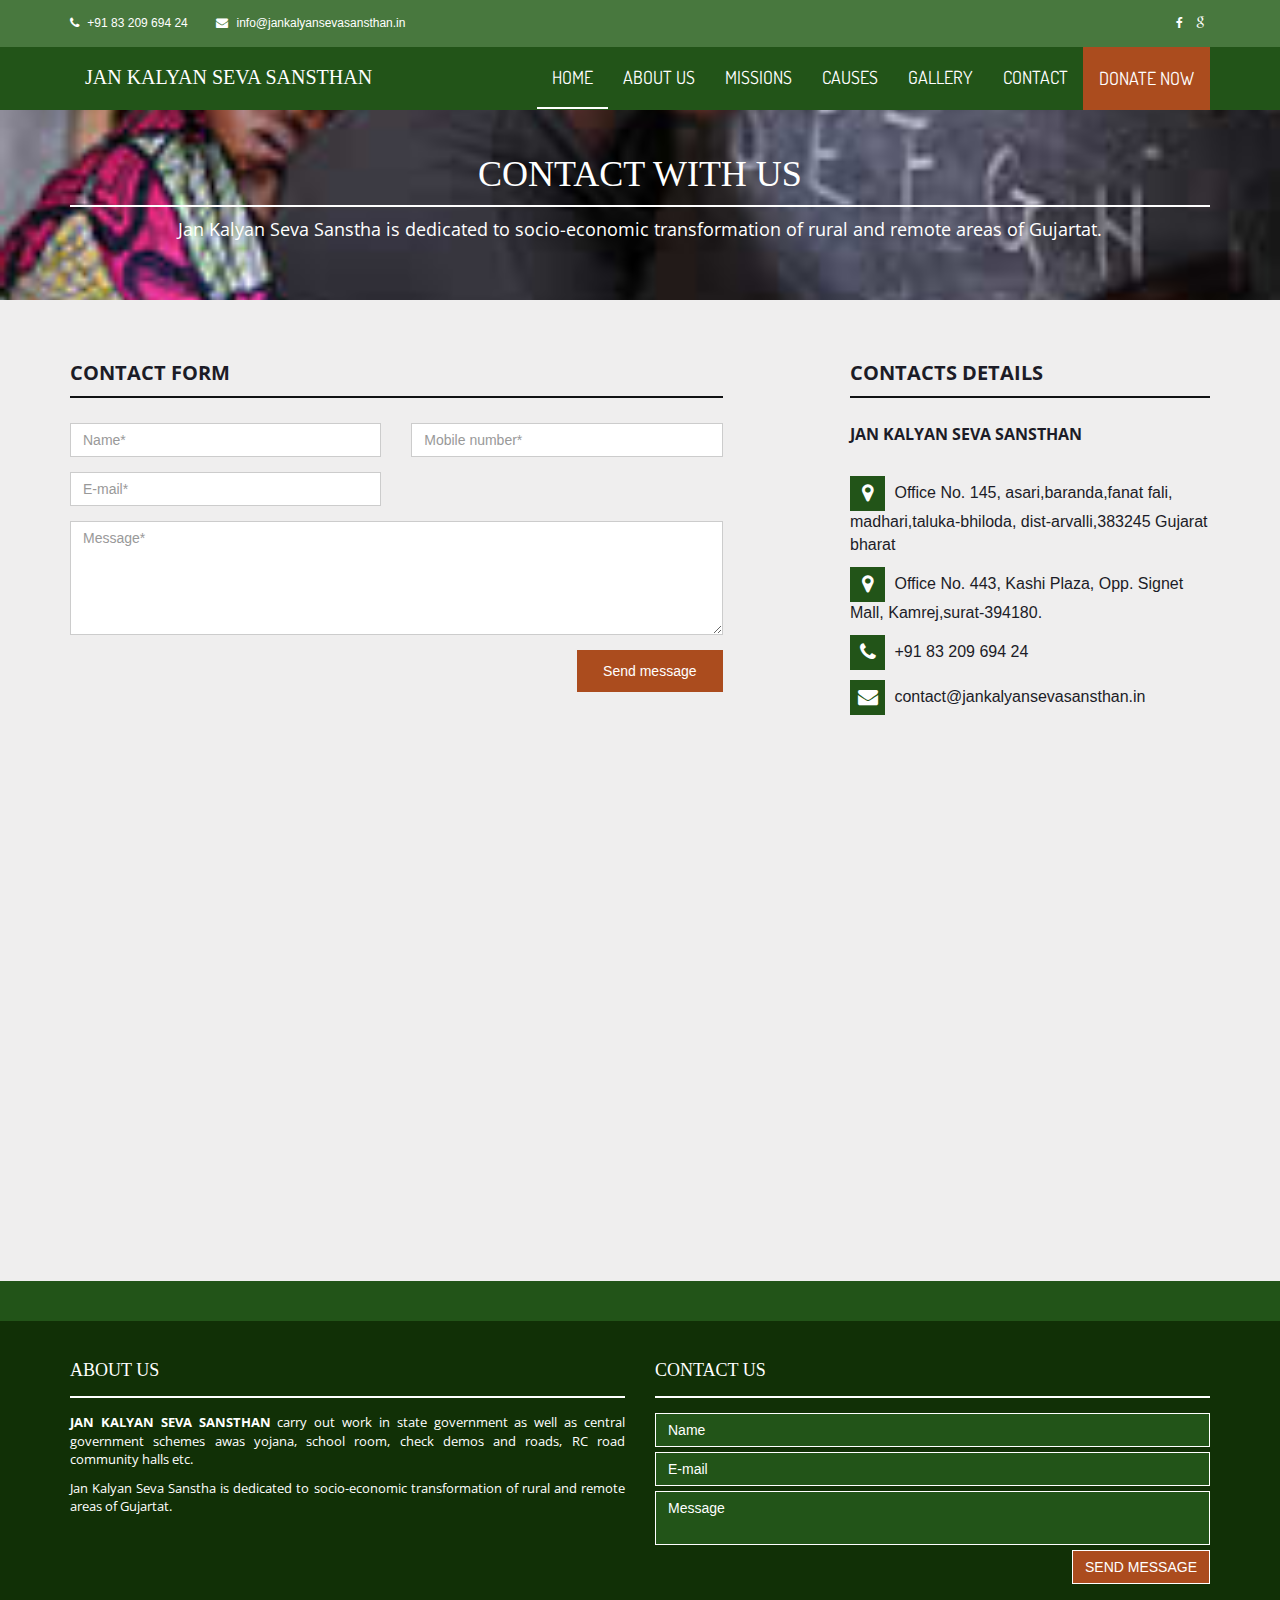
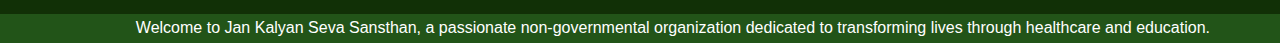
==== contact.html @ 58666629 "initital commit" ====
<!DOCTYPE html>
<html class="no-js">

<head>
  <meta charset="utf-8">
  <title>Contact | jankalyansevasansthan</title>
  <meta name="description" content="">
  <meta name="viewport" content="width=device-width, initial-scale=1">

  <!-- Fonts -->
  <link href='http://fonts.googleapis.com/css?family=Open+Sans:400,300,700' rel='stylesheet' type='text/css'>
  <link href='http://fonts.googleapis.com/css?family=Dosis:400,700' rel='stylesheet' type='text/css'>

  <!-- Bootsrap -->
  <link rel="stylesheet" href="assets/css/bootstrap.min.css">

  <!-- Font awesome -->
  <link rel="stylesheet" href="assets/css/font-awesome.min.css">

  <!-- Template main Css -->
  <link rel="stylesheet" href="assets/css/style.css">

  <!-- Modernizr -->
  <script src="assets/js/modernizr-2.6.2.min.js"></script>

  <style>
    .title {
      background-color: rgb(0, 0, 0);
      width: 100%;
      padding: 10px;
      margin: 20px;
      font-size: 40px;
      color: #fff;
      text-align: center;
      height: 110px;
    }
  </style>
</head>

<body>
  <!-- NAVBAR
    ================================================== -->

  <header class="main-header">
    <nav class="navbar navbar-static-top">
      <div class="navbar-top">
        <div class="container">
          <div class="row">
            <div class="col-sm-6 col-xs-12">
              <ul class="list-unstyled list-inline header-contact">
                <li> <i class="fa fa-phone"></i> <a href="tel:">+91 83 209 694 24 </a> </li>
                <li> <i class="fa fa-envelope"></i> <a
                    href="mailto:contact@sadaka.org">info@jankalyansevasansthan.in</a> </li>
              </ul> <!-- /.header-contact  -->
            </div>
            <div class="col-sm-6 col-xs-12 text-right">
              <ul class="list-unstyled list-inline header-social">
                <li> <a href="#" target="_blank"> <i class="fa fa-facebook"></i> </a> </li>
                <li> <a href="#" target="_blank"> <i class="fa fa-google"></i> </a> </li>
              </ul> <!-- /.header-social  -->
            </div>
          </div>
        </div>
      </div>
      <div class="navbar-main">
        <div class="container">
          <div class="navbar-header">
            <button type="button" class="navbar-toggle collapsed" data-toggle="collapse" data-target="#navbar"
              aria-expanded="false" aria-controls="navbar">
              <span class="sr-only">Toggle navigation</span>
              <span class="icon-bar"></span>
              <span class="icon-bar"></span>
              <span class="icon-bar"></span>
            </button>
            <a class="navbar-brand" href="index.html">Jan Kalyan Seva
              Sansthan</a>
          </div>
          <div id="navbar" class="navbar-collapse collapse pull-right">
            <ul class="nav navbar-nav">
              <li><a class="is-active" href="index.html">HOME</a></li>
              <li><a href="about.html">ABOUT US</a></li>
              <li><a href="motive.html">MISSIONS</a>
                <!-- <li><a href="programme.html">PROGRAMME</a> -->
              <li class="has-child"><a href="#">CAUSES</a>
                <ul class="submenu">
                  <li class="submenu-item"><a href="causes.html">Causes list </a></li>
                  <li class="submenu-item"><a href="causes-single.html">Single cause </a></li>
                  <!-- <li class="submenu-item"><a href="causes-single.html">Single cause </a></li>
                      <li class="submenu-item"><a href="causes-single.html">Single cause </a></li> -->
                </ul>
              </li>
              <li><a href="gallery.html">GALLERY</a></li>
              <li><a href="contact.html">CONTACT</a></li>
              <li><a href="donation.html" class="btn btn-primary"> DONATE NOW </a></li>
            </ul>
          </div> <!-- /#navbar -->
        </div> <!-- /.container -->
      </div> <!-- /.navbar-main -->
    </nav>
  </header>
  <!-- /. main-header -->
  <div class="page-heading text-center">
    <div class="container zoomIn animated">
      <h1 class="page-title">CONTACT WITH US <span class="title-under"></span></h1>
      <p class="page-description">
        Jan Kalyan Seva Sanstha is dedicated to socio-economic transformation of rural and remote areas of
        Gujartat.
      </p>
    </div>
  </div>
  <div class="main-container fadeIn animated">
    <div class="container">
      <div class="row">
        <div class="col-md-7 col-sm-12 col-form">
          <h2 class="title-style-2">CONTACT FORM <span class="title-under"></span></h2>
          <form action="php/mail.php" class="contact-form ajax-form">
            <div class="row">
              <div class="form-group col-md-6">
                <input type="text" name="name" class="form-control" placeholder="Name*" required>
              </div>
              <div class="form-group col-md-6">
                <input type="number" name="mobileno" class="form-control" placeholder="Mobile number*" required>
              </div>
              <div class="form-group col-md-6">
                <input type="email" name="email" class="form-control" placeholder="E-mail*" required>
              </div>
            </div>
            <div class="form-group">
              <textarea name="message" rows="5" class="form-control" placeholder="Message*" required></textarea>
            </div>

            <div class="form-group alerts">
              <div class="alert alert-success" role="alert">
              </div>
              <div class="alert alert-danger" role="alert">
              </div>
            </div>
            <div class="form-group">
              <button type="submit" class="btn btn-primary pull-right">Send message</button>
            </div>
            <div class="clearfix"></div>
          </form>
        </div>
        <div class="col-md-4 col-md-offset-1 col-contact">
          <h2 class="title-style-2">CONTACTS DETAILS <span class="title-under"></span></h2>
          <p>
            <b>JAN KALYAN SEVA SANSTHAN</b>
          </p>
          <div class="contact-items">
            <ul class="list-unstyled contact-items-list">
              <li class="contact-item"> <span class="contact-icon"> <i class="fa fa-map-marker"></i></span> Office No.
                145, asari,baranda,fanat fali,
                madhari,taluka-bhiloda, dist-arvalli,383245 Gujarat bharat</li>
                <li class="contact-item"> <span class="contact-icon"> <i class="fa fa-map-marker"></i></span> Office No.
                  443, Kashi Plaza, Opp. Signet Mall, Kamrej,surat-394180.</li>
              <li class="contact-item"> <span class="contact-icon"> <i class="fa fa-phone"></i></span> +91 83 209 694 24
              </li>
              <li class="contact-item"> <span class="contact-icon"> <i class="fa fa-envelope"></i></span>
                contact@jankalyansevasansthan.in</li>
            </ul>
          </div>
        </div>
      </div> <!-- /.row -->
    </div>
  </div>
  <div class="main-container fadeIn animated">
    <div class="container">
      <div class="row">
        <div class="col-md-12 col-sm-12 col-form">
          <iframe src="https://www.google.com/maps/embed?pb=!1m18!1m12!1m3!1d3717.9311976031463!2d72.96081617526336!3d21.274190880437278!2m3!1f0!2f0!3f0!3m2!1i1024!2i768!4f13.1!3m3!1m2!1s0x3be04764708291a1%3A0x9cdeeeed72190423!2sKashi%20Plaza!5e0!3m2!1sen!2sin!4v1727938846325!5m2!1sen!2sin" width="100%" height="450" style="border:0;" allowfullscreen="" loading="lazy" referrerpolicy="no-referrer-when-downgrade"></iframe>
        </div>
      </div> <!-- /.row -->
    </div>
  </div>
  <!-- Contact Map Area -->
  <footer class="main-footer">
    <div class="footer-top">
    </div>
    <div class="footer-main">
      <div class="container">
        <div class="row">
          <div class="col-md-6">
            <div class="footer-col">
              <h4 class="footer-title">About us <span class="title-under"></span></h4>
              <div class="footer-content">
                <p>
                  <strong>JAN KALYAN SEVA SANSTHAN</strong> carry out work in state government as well as central
                  government
                  schemes awas yojana, school room, check demos and roads, RC road community halls etc.
                <p>
                  Jan Kalyan Seva Sanstha is dedicated to socio-economic transformation of rural and remote areas of
                  Gujartat.
                </p>
              </div>
            </div>
          </div>
          <div class="col-md-6">
            <div class="footer-col">
              <h4 class="footer-title">Contact us <span class="title-under"></span></h4>
              <div class="footer-content">
                <div class="footer-form">
                  <div class="footer-form">
                    <form action="php/mail.php" class="ajax-form">
                      <div class="form-group">
                        <input type="text" name="name" class="form-control" placeholder="Name" required>
                      </div>
                      <div class="form-group">
                        <input type="email" name="email" class="form-control" placeholder="E-mail" required>
                      </div>
                      <div class="form-group">
                        <textarea name="message" class="form-control" placeholder="Message" required></textarea>
                      </div>
                      <div class="form-group alerts">
                        <div class="alert alert-success" role="alert">
                        </div>
                        <div class="alert alert-danger" role="alert">
                        </div>
                      </div>
                      <div class="form-group">
                        <button type="submit" class="btn btn-submit pull-right">Send message</button>
                      </div>
                    </form>
                  </div>
                </div>
              </div>
            </div>
          </div>
          <div class="clearfix"></div>
        </div>
      </div>
    </div>
    <div class="footer-bottom">
      <div class="container text-right">
        Welcome to Jan Kalyan Seva Sansthan, a passionate non-governmental organization dedicated to transforming
        lives through healthcare and education.
      </div>
    </div>
  </footer>
  <!-- jQuery -->
  <script src="//ajax.googleapis.com/ajax/libs/jquery/1.11.1/jquery.min.js"></script>
  <script>window.jQuery || document.write('<script src="assets/js/jquery-1.11.1.min.js"><\/script>')</script>

  <!-- Bootsrap javascript file -->
  <script src="assets/js/bootstrap.min.js"></script>


  <!-- Google map  -->
  <script src="http://maps.google.com/maps/api/js?sensor=false&amp;libraries=places" type="text/javascript"></script>


  <!-- Template main javascript -->
  <script src="assets/js/main.js"></script>

  <!-- Google Analytics: change UA-XXXXX-X to be your site's ID. -->
  <script>
      (function (b, o, i, l, e, r) {
        b.GoogleAnalyticsObject = l; b[l] || (b[l] =
          function () { (b[l].q = b[l].q || []).push(arguments) }); b[l].l = +new Date;
        e = o.createElement(i); r = o.getElementsByTagName(i)[0];
        e.src = '//www.google-analytics.com/analytics.js';
        r.parentNode.insertBefore(e, r)
      }(window, document, 'script', 'ga'));
    ga('create', 'UA-XXXXX-X'); ga('send', 'pageview');
  </script>
</body>

</html>
---- assets/css/style.css ----
/*-----------------------------------------------------------------------------------------------------------------------

/* =============================================================================
  Base
========================================================================== */
body {
  font-family: "font-family: " Gill Sans", sans-serif";
  color: #1c1c27;
  background-color: #efeeee;
}

h1,
h2,
h3,
h4 {
  font-family: "fangsong";
}

a {
  color: inherit;
}

a:hover,
a:focus,
a:active {
  color: inherit;
}

/* =============================================================================
  Layout
========================================================================== */
/* Header 
================================= */
.navbar-static-top {
  margin: 0;
  border: 0;
  color: #fff;
}

.navbar-top {
  background: #48783e;
  font-size: 12px;
  padding: 15px 0;
}

.navbar-top .list-inline {
  margin-bottom: 0;
}

.navbar-top .header-contact li {
  margin-right: 15px;
}

.navbar-top .header-contact li .fa {
  margin-right: 5px;
}

.navbar-main {
  margin-bottom: 0;
  color: #fff;
  background: #225418;
}

.navbar-main .navbar-brand {
  border-bottom: none !important;
}

.navbar-main a:hover,
.navbar-main a:active,
.navbar-main a:focus,
.navbar-main a.is-active {
  background: none !important;
  color: inherit;
  border-bottom: 2px solid #fff;
}

.navbar-main .submenu {
  position: absolute;
  list-style: none;
  background: #48783e;
  padding: 0;
  width: 150px;
  left: -35px;
  visibility: hidden;
  top: 85px;
  -moz-transition: all, 0.05s;
  -o-transition: all, 0.05s;
  -webkit-transition: all, 0.05s;
  transition: all, 0.05s;
}

.navbar-main .submenu li {
  border-top: 1px solid #185b91;
}

.navbar-main .submenu li:hover {
  background: #185b91;
  -moz-transition: all, 0.3s;
  -o-transition: all, 0.3s;
  -webkit-transition: all, 0.3s;
  transition: all, 0.3s;
}

.navbar-main .submenu li a {
  width: 100%;
  border-bottom: none;
  text-decoration: none;
  padding: 5px 25px;
  display: block;
  font-size: 16px;
}

.navbar-main li a {
  font-family: "Dosis", sans-serif;
  font-size: 18px;
  padding: 20px 15px;
  border-bottom: 2px solid transparent;
}

.navbar-main li:hover .submenu {
  top: 62px;
  visibility: visible;
  -moz-transition: all, 0.25s;
  -o-transition: all, 0.25s;
  -webkit-transition: all, 0.25s;
  transition: all, 0.25s;
}

.navbar-main .icon-bar {
  background: #fff;
}

/* Home Slider 
================================= */
.carousel-home img {
  width: 100%;
}

.carousel-home .carousel-control {
  background: #1f76bd;
  height: 80px;
  width: 40px;
  top: 50%;
  margin-top: -40px;
  -moz-transition: width, 0.3s;
  -o-transition: width, 0.3s;
  -webkit-transition: width, 0.3s;
  transition: width, 0.3s;
}

.carousel-home .carousel-control .fa {
  font-size: 2.5em;
  padding-top: 12px;
}

.carousel-home .carousel-control:hover {
  width: 50px;
}

.carousel-home .carousel-caption {
  top: 50%;
  bottom: auto;
  transform: translateY(-50%);
}

.carousel-home .carousel-title {
  color: #510505;
  font-family: "Dosis", sans-serif;
  font-size: 50px;
  font-weight: bold;
  text-transform: uppercase;
}

.carousel-home .carousel-subtitle {
  font-size: 25px;
  text-transform: uppercase;
  
}

.carousel-home .btn {
  margin-top: 30px;
}

.section-home {
  margin: 30px 0;
}
.bullet-list-style {
  text-transform: none !important;
 
}
 

/* home/ about-us 
================================= */
.about-us {
  margin: 30px 0;
}

.about-us-col {
  height: 325px;
  padding: 25px;
  text-align: center;
  background-color: #0076a3;
  background-image: url('[data-uri]');
  background-size: 100%;
  background-image: -moz-linear-gradient(290deg, #5dcee2 -25%, #024983 50%, #115b9b 125%);
  background-image: -webkit-linear-gradient(290deg, #8eafcc -25%, #1290f8 50%, #063d6d 125%);
  background-image: linear-gradient(160deg, #a3bda7 -25%, #1a251a 50%, #c7e9bc 125%);
  color: #fff;
}

.about-us-col .col-icon-wrapper {
  min-height: 80px;
}

.about-us-col .col-title {
  text-transform: uppercase;
}

.about-us-col .col-details {
  text-align: justify;
  margin-bottom: 25px;
  min-height: 80px;
}

/* home/reasons 
================================= */
.home-reasons {
  margin: 25px 0;
}

.reasons-col {
  position: relative;
  overflow: hidden;
}

.reasons-col img {
  width: 100%;
  -moz-transition: all, 0.5s;
  -o-transition: all, 0.5s;
  -webkit-transition: all, 0.5s;
  transition: all, 0.5s;
}

.reasons-col .reasons-titles {
  position: absolute;
  bottom: 0;
  text-align: center;
  background: #304a2c;
  width: 100%;
  color: #fff;
  text-transform: uppercase;
  height: 125px;
  padding: 25px 0;
}

.reasons-col .reasons-title {
  font-weight: bold;
}

.reasons-col .on-hover {
  position: absolute;
  top: 0;
  bottom: 125px;
  width: 100%;
  padding: 25px;
  color: #000 !important;
  text-align: justify;
  background: rgb(155 199 231 / 90%);
  border-bottom: 1px solid #fff;
  visibility: hidden;
  opacity: 0;
  -moz-transition: all, 0.5s;
  -o-transition: all, 0.5s;
  -webkit-transition: all, 0.5s;
  transition: all, 0.5s;
}

.reasons-col:hover .on-hover {
  visibility: visible;
  opacity: 1;
  padding: 50px;
  -moz-transition: all, 1s;
  -o-transition: all, 1s;
  -webkit-transition: all, 1s;
  transition: all, 1s;
}

.reasons-col:hover img {
  -moz-transform: perspective(1.1) scale3d(1.1, 1.1, 1.1);
  -webkit-transform: perspective(1.1) scale3d(1.1, 1.1, 1.1);
  transform: perspective(1.1) scale3d(1.1, 1.1, 1.1);
}

/* home/causes
================================= */
.cause {
  padding-bottom: 15px;
  margin-bottom: 30px;
  border: 1px solid #afbbc5;
  -moz-transition: all, 0.3s;
  -o-transition: all, 0.3s;
  -webkit-transition: all, 0.3s;
  transition: all, 0.3s;
}

.cause .cause-progress {
  margin: 0 10px 15px;
  border: 1px solid #1f76bd;
  border-radius: 3px;
}

.cause .cause-progress .progress-bar {
  background: #1f76bd;
  box-shadow: none;
}

.cause .cause-img {
  margin-bottom: 15px;
  width: 100%;
}

.cause .cause-title {
  text-align: center;
  margin-bottom: 10px;
  font-weight: bold;
  text-transform: uppercase !important;
}

.cause .cause-details {
  text-align: justify;
  padding: 0 15px;
  font-size: 13px;
  margin-bottom: 15px;
  min-height: 160px;
}

.cause:hover {
  background: #f0f0f0;
  color: #0b7a3c;
  border-color: #111213;
}

/* Team 
================================= */
.team-member {
  background: #1f76bd;
  color: #fff;
  text-align: center;
  padding-bottom: 15px;
  border: 1px solid #1f76bd;
}

.team-member .thumnail img {
  width: 100%;
}

.team-member .member-name {
  font-weight: bold;
}

.team-member .member-position {
  padding: 0 15px 5px;
}

/* footer 
================================= */
.footer-top {
  background: #225418;
  height: 40px;
}

.main-footer {
  background: #113006;
  color: #fff;
}

.main-footer .footer-main {
  padding: 30px 0;
}

.main-footer .footer-title {
  text-transform: uppercase;
  margin-bottom: 10px;
}

.main-footer .footer-title .title-under {
  background: #fff;
  margin: 15px 0;
  text-align: left;
}

.main-footer .footer-title .title-under:after {
  margin: 0;
  background: #fff;
}

.main-footer .footer-content {
  text-align: justify;
  font-size: 13px;
}

.main-footer .tweet {
  font-size: 13px;
}

.main-footer .tweet:after {
  content: "";
  height: 1px;
  display: block;
  background: #115c9b;
  width: 150px;
  margin: 15px auto;
}

.main-footer .tweet:last-child:after {
  display: none;
}

.footer-bottom {
  background: #225418;
  padding: 3px;
}

.footer-form .form-group {
  margin-bottom: 5px;
}

.footer-form .form-control {
  background: #225418;
  color: #fff;
  border: 0;
  border-radius: 0;
  margin-bottom: 5px;
  border: 1px solid #fff;
  resize: none;
}

.footer-form .btn-submit {
  border-radius: 0;
  background: #ab4c1e;
  text-transform: uppercase;
  border: 1px solid #fff;
  -moz-transition: all, 0.5s;
  -o-transition: all, 0.5s;
  -webkit-transition: all, 0.5s;
  transition: all, 0.5s;
}

.footer-form .btn-submit:hover {
  background: #fff;
}

.footer-form input:-moz-placeholder,
.footer-form textarea:-moz-placeholder {
  color: #fff;
}

.footer-form input::-moz-placeholder,
.footer-form textarea::-moz-placeholder {
  color: #fff;
}

.footer-form input:-ms-input-placeholder,
.footer-form textarea:-ms-input-placeholder {
  color: #fff;
}

.footer-form input::-webkit-input-placeholder,
.footer-form textarea::-webkit-input-placeholder {
  color: #fff;
}

/* Pages 
================================= */
.page-heading {
  background: url('../images/causes/cause-education.jpg') no-repeat center;
  background-size: cover;
  min-height: 190px;
  color: #fff;
  padding: 25px 15px;
  margin-bottom: 50px;
}

.page-heading .title-under {
  background: #fff;
}

.page-description {
  font-size: 18px;
}

.main-container {
  margin-bottom: 50px;
}

/* Pages/Gallery 
================================= */
.gallery-item {
  padding: 0;
  display: block;
  margin: 0;
}

.gallery-item img {
  width: 100%;
}

.contact-items {
  margin-top: 30px;
}

.contact-items .contact-item {
  margin-bottom: 10px;
  vertical-align: middle;
  font-size: 16px;
}

.contact-items .contact-icon {
  display: inline-block;
  width: 35px;
  height: 35px;
  background: #225418;
  vertical-align: middle;
  margin-right: 5px;
  color: #fff;
  text-align: center;
}

.contact-items .contact-icon .fa {
  vertical-align: sub;
  font-size: 20px;
  margin-top: 7px;
}

/* contact 
================================= */
.contact-map {
  height: 350px;
  background: #ccc;
}

form .alert {
  display: none;
}

/* Causes 
================================= */
.cause-carousel {
  margin-top: 15px;
  margin-bottom: 30px;
}

/* =============================================================================
	Module
========================================================================== */
.btn-primary {
  background: #ab4c1e;
  border: none;
  border-radius: 0;
  padding: 10px 25px;
  border: 1px solid transparent;
  -moz-transition: all, 0.3s;
  -o-transition: all, 0.3s;
  -webkit-transition: all, 0.3s;
  transition: all, 0.3s;
}

.btn-primary:hover {
  background: #000000;
  color: #ffffff;
  border: 1px solid #e3f0e6;
}

.btn-secondary {
  background: #fff;
  color: #1f76bd;
  border-radius: 0;
}

.btn-secondary:hover {
  background: #50e281;
  color: #fff;
}

.title-style-1 {
  text-align: center;
  text-transform: uppercase;
  font-size: 26px;
  margin-bottom: 50px;
}

.title-style-2 {
  text-align: left;
  text-transform: capitalize;
  font-size: 20px;
  margin-bottom: 25px;
  color: #1c1c27;
  font-family: "Montserrat", serif;
  font-weight: 700;
  line-height: 1.3;
  margin-top: 10px;
  font-family: "Open Sans", Helvetica, Arial, sans-serif;
  /* text-align: -webkit-center; */
}

.title-style-2 .title-under {
  display: block;
  margin: 5px 0;
}

.title-style-2 .title-under:after {
  margin: 0;
  margin-top: 10px;

}

.title-under {
  display: block;
  margin: 5px auto;
  background: #101213;
  /* height: 1px;
  width: 280px; */
}

.title-under:after {
  content: '';
  display: block;
  width: 100px;
  background: inherit;
  height: 2px;
  margin: 0 auto;
  margin-top: 10px;
}

/* Modal
================================= */
.form-control {
  border-radius: 0;
  box-shadow: none;
}

/* Tabeles
================================= */
.table-style-1 thead {
  background: #1f76bd;
  border-bottom: 1px solid #144d7b;
  color: #fff;
}

.table-style-1 td,
.table-style-1 th {
  border-bottom: 1px solid #1f76bd;
}

.table-style-2 thead {
  background: #115c9b;
  border-bottom: 1px solid #144d7b;
  color: #fff;
}

.table-style-2 tbody tr:nth-child(even) {
  background: #1f76bd;
  color: #fff;
}

.table-style-2 td,
.table-style-2 th {
  border-bottom: 1px solid #1f76bd;
}

/* Tabs
================================= */
.nav-tabs {
  border-bottom-color: #1f76bd;
  margin-bottom: 15px;
}

.nav-tabs>li.active>a,
.nav-tabs>li.active>a:hover,
.nav-tabs>li.active>a:focus {
  background: #48783e;
  color: #fff;
}

.nav-tabs>li>a {
  border-radius: 0;
}

.nav-tabs>li>a:hover {
  border-color: #1f76bd #1f76bd #1f76bd #115c9b;
}

.nav>li>a:hover,
.nav>li>a:focus {
  background: #48783e;
  color: #fff;
}

/* Accordion
================================= */
.panel-default {
  border-color: #1f76bd;
  border-radius: 0;
}

.panel-default>.panel-heading {
  background: #1f76bd;
  color: #fff;
}

.panel-default>.panel-heading:hover {
  background: #115c9b;
}

/* Modal
================================= */
.modal .modal-content {
  border-radius: 0;
}

.modal .modal-header {
  background: #1f76bd;
  color: #fff;
}

.modal .modal-header .close {
  font-style: 26px;
}

.lightbox {
  position: relative;
  display: block;
  overflow: hidden;
}

.lightbox img {
  -moz-transition: all, 0.5s;
  -o-transition: all, 0.5s;
  -webkit-transition: all, 0.5s;
  transition: all, 0.5s;
}

.lightbox .on-hover {
  position: absolute;
  visibility: hidden;
  width: 100%;
  height: 100%;
  top: 0;
  left: 0;
  z-index: 99;
  color: #fff;
  background: rgba(31, 118, 189, 0.75);
  filter: progid:DXImageTransform.Microsoft.Alpha(Opacity=0);
  opacity: 0;
  -moz-transition: all, 0.6s;
  -o-transition: all, 0.6s;
  -webkit-transition: all, 0.6s;
  transition: all, 0.6s;
}

.lightbox .on-hover .hover-caption {
  text-align: center;
  position: absolute;
  bottom: 25px;
  left: 5px;
  right: 5px;
  font-style: 18px;
  display: block;
  font-family: "Dosis", sans-serif;
  bottom: -50px;
  -moz-transition: all, 0.6s;
  -o-transition: all, 0.6s;
  -webkit-transition: all, 0.6s;
  transition: all, 0.6s;
}

.lightbox .on-hover:before {
  content: "";
  display: block;
  width: 46px;
  height: 48px;
  position: absolute;
  background: url('../images/icons/zoom-icon.png?1428101315');
  top: 50%;
  left: 50%;
  margin-top: -23px;
  margin-left: -24px;
}

.lightbox:hover .on-hover {
  visibility: visible;
  filter: progid:DXImageTransform.Microsoft.Alpha(enabled=false);
  opacity: 1;
}

.lightbox:hover .on-hover .hover-caption {
  bottom: 25px;
}

.lightbox:hover img {
  -moz-transform: perspective(1.15) scale3d(1.15, 1.15, 1.15);
  -webkit-transform: perspective(1.15) scale3d(1.15, 1.15, 1.15);
  transform: perspective(1.15) scale3d(1.15, 1.15, 1.15);
}

/* Ow carousel
================================= */
.owl-next,
.owl-prev {
  width: 32px;
  height: 32px;
  padding-top: 5px;
  border: 2px solid;
  text-align: center;
  border-radius: 50%;
  left: 0;
  position: absolute;
  top: 50%;
  margin-top: -16px;
  filter: progid:DXImageTransform.Microsoft.Alpha(Opacity=75);
  opacity: 0.75;
  -moz-transition: all, 0.5s;
  -o-transition: all, 0.5s;
  -webkit-transition: all, 0.5s;
  transition: all, 0.5s;
}

.owl-next:hover,
.owl-prev:hover {
  filter: progid:DXImageTransform.Microsoft.Alpha(enabled=false);
  opacity: 1;
}

.owl-next {
  left: auto;
  right: 0;
}

/* =============================================================================
	Responsive
========================================================================== */
/* Large devices (large desktops, 1200px and Down) */
@media (max-width: 1200px) {
  .about-us-col {
    padding: 15px;
  }

  .reasons-col:hover .on-hover {
    padding: 15px;
  }

  .reasons-col:hover .on-hover {
    padding: 25px;
  }
}

/* Medium devices (desktops, 992px and Donw) */
@media (max-width: 992px) {
  .carousel-home .carousel-title {
    font-size: 36px;
  }

  .carousel-home .carousel-subtitle {
    font-size: 18px;
  }

  .carousel-home .btn {
    margin-top: 15px;
  }

  .about-us-col {
    margin-bottom: 25px;
  }

  .team-member {
    margin-bottom: 25px;
  }

  .reasons-col {
    margin-bottom: 25px;
  }

  .footer-col {
    margin-bottom: 50px;
  }
}

/* Small devices (tablets, 768px and Down) */
@media (max-width: 768px) {
  .header-contact {
    text-align: center;
  }

  .header-contact li {
    margin: 0 !important;
  }

  .header-social {
    text-align: center;
  }

  .navbar-main #navbar {
    float: none !important;
  }

  .navbar-main #navbar a {
    border-bottom: none;
  }

  .navbar-main .navbar-brand {
    padding: 6px 15px;
  }

  .navbar-main .submenu {
    position: initial;
    display: none;
    width: 100%;
  }

  .navbar-main li:hover .submenu,
  .navbar-main li:active .submenu,
  .navbar-main li:focus .submenu {
    display: block;
  }

  .navbar-main li:hover .submenu li,
  .navbar-main li:active .submenu li,
  .navbar-main li:focus .submenu li {
    background: #115c9b;
    border-top-color: #1f76bd;
  }

  .carousel-home .carousel-title {
    font-size: 32px;
  }

  .carousel-home .carousel-subtitle {
    font-size: 16px;
  }

  .carousel-home .carousel-control {
    background: #1f76bd;
    height: 40px;
    width: 20px;
    top: 50%;
    margin-top: -20px;
  }

  .carousel-home .carousel-control .fa {
    font-size: 1.5em;
    padding-top: 4px;
  }

  .col-form {
    margin-bottom: 25px;
  }
}

/* Extra Small devices (tablets, 480px and Down) */
@media (max-width: 480px) {
  .carousel-home .carousel-title {
    font-size: 16px;
    margin: 0;
  }

  .carousel-home .carousel-subtitle {
    font-size: 14px;
    margin: 0;
  }

  .carousel-home .carousel-indicators {
    bottom: 0;
  }
}

/* =============================================================================
	Animations
========================================================================== */
.animate-onscroll {
  visibility: hidden;
}

.animated {
  visibility: visible;
  -webkit-animation-duration: 1s;
  animation-duration: 1s;
  -webkit-animation-fill-mode: both;
  animation-fill-mode: both;
}

.animated.slow {
  -webkit-animation-duration: 1.5s;
  animation-duration: 1.5s;
}

.animated.fadeIn {
  -webkit-animation-duration: 1.5s;
  animation-duration: 1.5s;
  
}

@-webkit-keyframes fadeIn {
  0% {
    opacity: 0;
  }

  100% {
    opacity: 1;
  }
}

@keyframes fadeIn {
  0% {
    opacity: 0;
  }

  100% {
    opacity: 1;
  }
}

.fadeIn {
  -webkit-animation-name: fadeIn;
  animation-name: fadeIn;
}

@-webkit-keyframes bounceInUp {

  0%,
  60%,
  75%,
  90%,
  100% {
    -webkit-transition-timing-function: cubic-bezier(0.215, 0.61, 0.355, 1);
    transition-timing-function: cubic-bezier(0.215, 0.61, 0.355, 1);
  }

  0% {
    opacity: 0;
    -webkit-transform: translate3d(0, 3000px, 0);
    transform: translate3d(0, 3000px, 0);
  }

  60% {
    opacity: 1;
    -webkit-transform: translate3d(0, -20px, 0);
    transform: translate3d(0, -20px, 0);
  }

  75% {
    -webkit-transform: translate3d(0, 10px, 0);
    transform: translate3d(0, 10px, 0);
  }

  90% {
    -webkit-transform: translate3d(0, -5px, 0);
    transform: translate3d(0, -5px, 0);
  }

  100% {
    -webkit-transform: translate3d(0, 0, 0);
    transform: translate3d(0, 0, 0);
  }
}

@keyframes bounceInUp {

  0%,
  60%,
  75%,
  90%,
  100% {
    -webkit-transition-timing-function: cubic-bezier(0.215, 0.61, 0.355, 1);
    transition-timing-function: cubic-bezier(0.215, 0.61, 0.355, 1);
  }

  0% {
    opacity: 0;
    -webkit-transform: translate3d(0, 3000px, 0);
    transform: translate3d(0, 3000px, 0);
  }

  60% {
    opacity: 1;
    -webkit-transform: translate3d(0, -20px, 0);
    transform: translate3d(0, -20px, 0);
  }

  75% {
    -webkit-transform: translate3d(0, 10px, 0);
    transform: translate3d(0, 10px, 0);
  }

  90% {
    -webkit-transform: translate3d(0, -5px, 0);
    transform: translate3d(0, -5px, 0);
  }

  100% {
    -webkit-transform: translate3d(0, 0, 0);
    transform: translate3d(0, 0, 0);
  }
}

.bounceInUp {
  -webkit-animation-name: bounceInUp;
  animation-name: bounceInUp;
}

@-webkit-keyframes bounceInDown {

  0%,
  60%,
  75%,
  90%,
  100% {
    -webkit-transition-timing-function: cubic-bezier(0.215, 0.61, 0.355, 1);
    transition-timing-function: cubic-bezier(0.215, 0.61, 0.355, 1);
  }

  0% {
    opacity: 0;
    -webkit-transform: translate3d(0, -3000px, 0);
    transform: translate3d(0, -3000px, 0);
  }

  60% {
    opacity: 1;
    -webkit-transform: translate3d(0, 25px, 0);
    transform: translate3d(0, 25px, 0);
  }

  75% {
    -webkit-transform: translate3d(0, -10px, 0);
    transform: translate3d(0, -10px, 0);
  }

  90% {
    -webkit-transform: translate3d(0, 5px, 0);
    transform: translate3d(0, 5px, 0);
  }

  100% {
    -webkit-transform: none;
    transform: none;
  }
}

@keyframes bounceInDown {

  0%,
  60%,
  75%,
  90%,
  100% {
    -webkit-transition-timing-function: cubic-bezier(0.215, 0.61, 0.355, 1);
    transition-timing-function: cubic-bezier(0.215, 0.61, 0.355, 1);
  }

  0% {
    opacity: 0;
    -webkit-transform: translate3d(0, -3000px, 0);
    transform: translate3d(0, -3000px, 0);
  }

  60% {
    opacity: 1;
    -webkit-transform: translate3d(0, 25px, 0);
    transform: translate3d(0, 25px, 0);
  }

  75% {
    -webkit-transform: translate3d(0, -10px, 0);
    transform: translate3d(0, -10px, 0);
  }

  90% {
    -webkit-transform: translate3d(0, 5px, 0);
    transform: translate3d(0, 5px, 0);
  }

  100% {
    -webkit-transform: none;
    transform: none;
  }
}

.bounceInDown {
  -webkit-animation-name: bounceInDown;
  animation-name: bounceInDown;
}

@-webkit-keyframes zoomIn {
  0% {
    opacity: 0;
    -webkit-transform: scale3d(0.3, 0.3, 0.3);
    transform: scale3d(0.3, 0.3, 0.3);
  }

  50% {
    opacity: 1;
  }
}

@keyframes zoomIn {
  0% {
    opacity: 0;
    -webkit-transform: scale3d(0.3, 0.3, 0.3);
    transform: scale3d(0.3, 0.3, 0.3);
  }

  50% {
    opacity: 1;
  }
}

.zoomIn {
  -webkit-animation-name: zoomIn;
  animation-name: zoomIn;
}
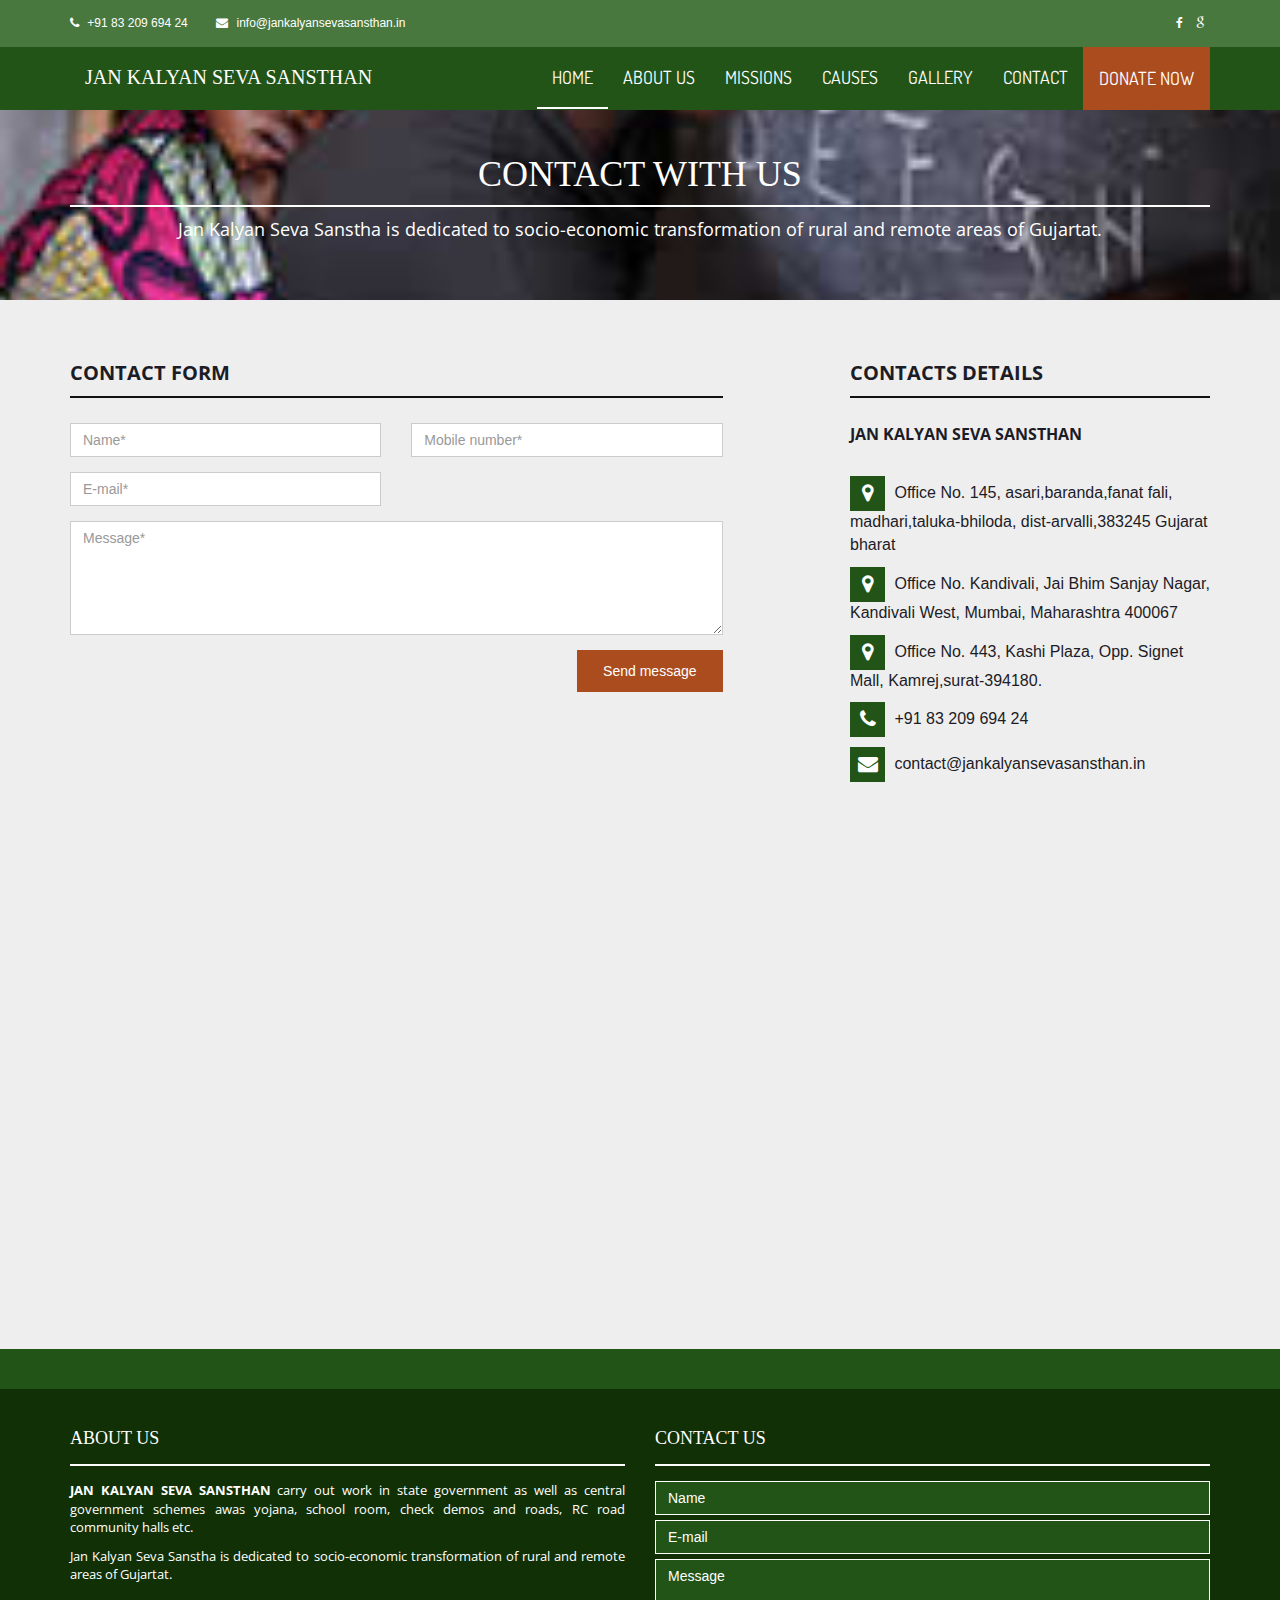
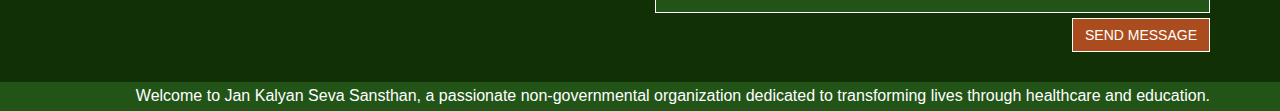
==== commit 94257c3e: "Update contact.html" ====
--- a/contact.html
+++ b/contact.html
@@ -151,6 +151,8 @@
               <li class="contact-item"> <span class="contact-icon"> <i class="fa fa-map-marker"></i></span> Office No.
                 145, asari,baranda,fanat fali,
                 madhari,taluka-bhiloda, dist-arvalli,383245 Gujarat bharat</li>
+               <li class="contact-item"> <span class="contact-icon"> <i class="fa fa-map-marker"></i></span> Office No.
+                Kandivali, Jai Bhim Sanjay Nagar, Kandivali West, Mumbai, Maharashtra 400067</li>
                 <li class="contact-item"> <span class="contact-icon"> <i class="fa fa-map-marker"></i></span> Office No.
                   443, Kashi Plaza, Opp. Signet Mall, Kamrej,surat-394180.</li>
               <li class="contact-item"> <span class="contact-icon"> <i class="fa fa-phone"></i></span> +91 83 209 694 24
